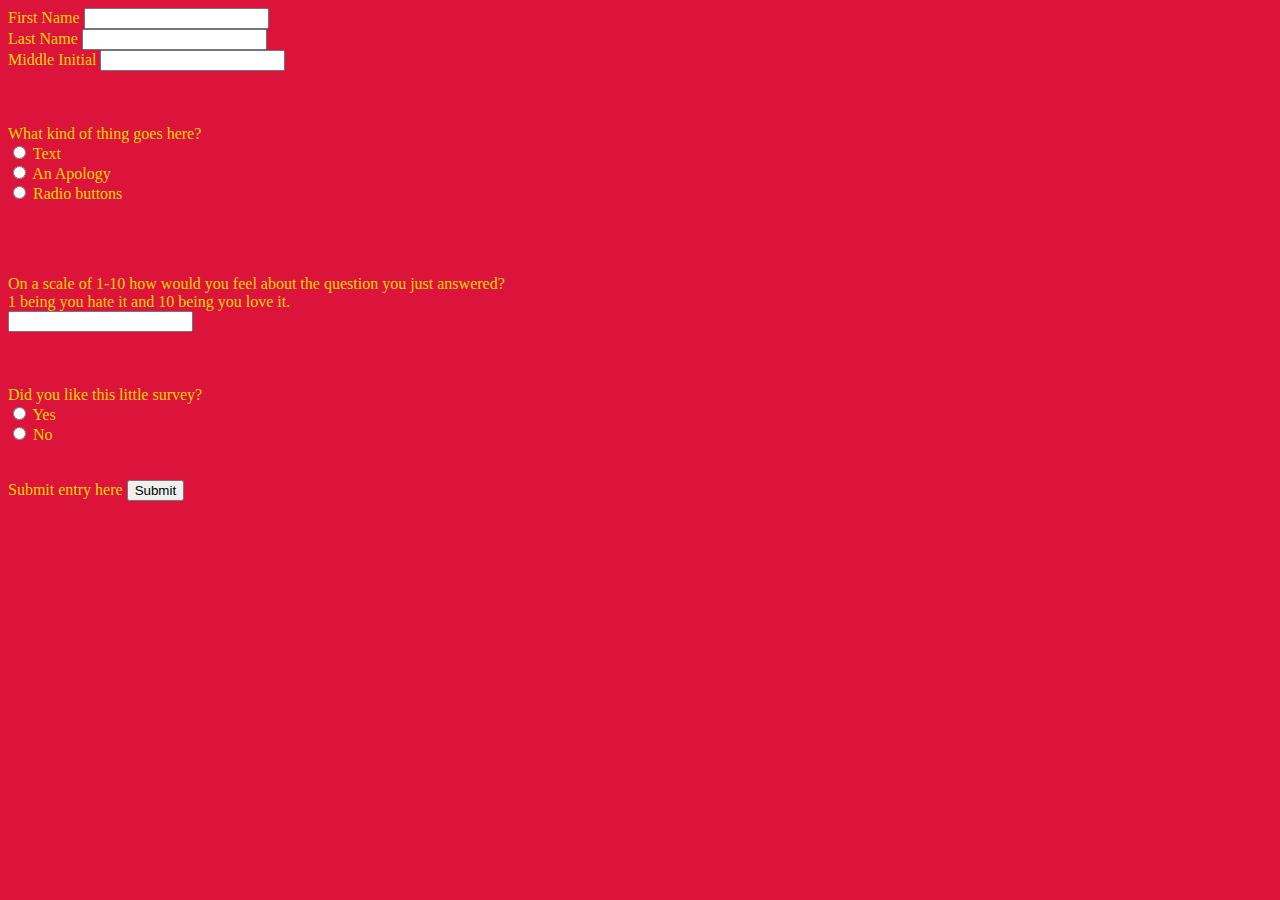
==== page1.html @ 8c0d68ac "FormSite" ====
<!DOCTYPE html>
<html>
    <head>
        <title>
            Completely different thing here
        </title>

      <link rel="stylesheet" href="style.css">   

      <script>src="functions.js"</script>

      <style>
          body{
              background-color: crimson;
              color: gold;
          }
      </style>
    </head>

   
    <body>
      
       <form action="">
           <label for="">First Name</label>
           <input type="text"> <br>

           <label for="">Last Name</label>
           <input type="text">
           <br>

           <label for="">Middle Initial</label>
           <input type="text">
           <br>
            <br>
            <br>
            <br>


           
           <input type="hidden" name="nice">
           <label for="">What kind of thing goes here?</label>
           <br>

           
           <input type="radio" name="nice">
            <label for="">Text</label>
           <br>

           
           <input type="radio"name="nice">
            <label for="">An Apology</label>
           <br>

          
           <input type="radio" name="nice"> 
           <label for="">Radio buttons</label>
           <br>
           <br>
           <br>
           <br>
           <br>



          
               <input type="hidden" >
           <label for="">On a scale of 1-10 how would you feel about the question you just answered? <br>
        1 being you hate it and 10 being you love it.</label>
           <br> 

           <input type="number"> 
           <label for=""></label>
           <br>
           <br>
           <br>
           <br>


           
           <input type="Hidden">
           <label for="">Did you like this little survey?</label>
           <br>


           
           <input type="radio" name="oof">
           <label for="">Yes</label>
           <br>

           <input type="radio" name="oof">
           <label for="">No</label>
           <br>
           <br>
           <br>

            <label for="">Submit entry here</label>
           <input type = "submit" >
           
          

       </form>

       <script></script>

    </body>
</html>
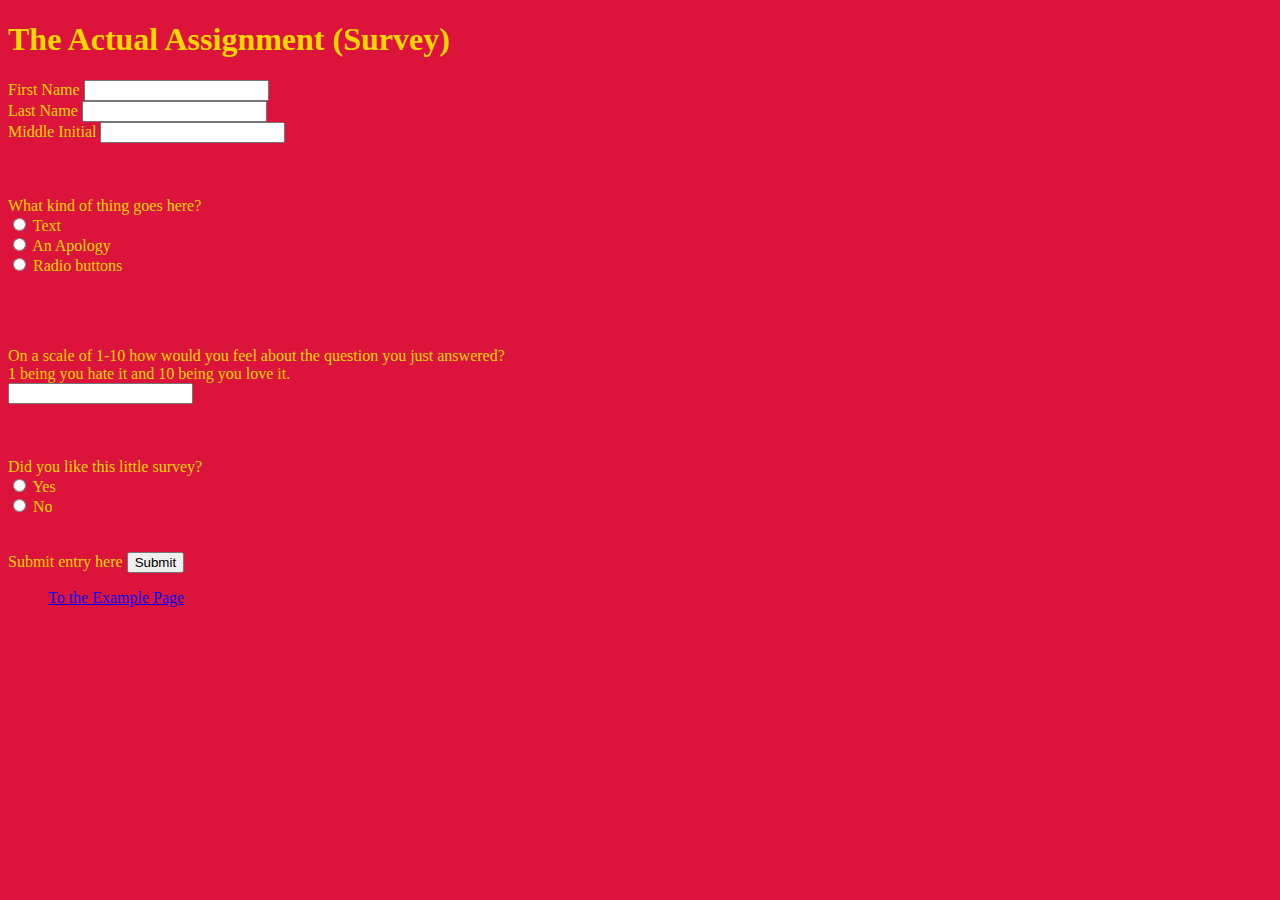
==== commit 0b27d98e: "A few minor details" ====
--- a/page1.html
+++ b/page1.html
@@ -13,12 +13,15 @@
           body{
               background-color: crimson;
               color: gold;
+              
           }
       </style>
     </head>
 
    
     <body>
+
+        <h1>The Actual Assignment (Survey)</h1>
       
        <form action="">
            <label for="">First Name</label>
@@ -100,7 +103,9 @@
 
        </form>
 
-       <script></script>
+       <ul class="nine">
+          <li><a href="index.html">To the Example Page</a></li>
+       </ul>
 
     </body>
 </html>--- a/style.css
+++ b/style.css
@@ -0,0 +1,3 @@
+ul.nine{
+    list-style-type: none;
+}